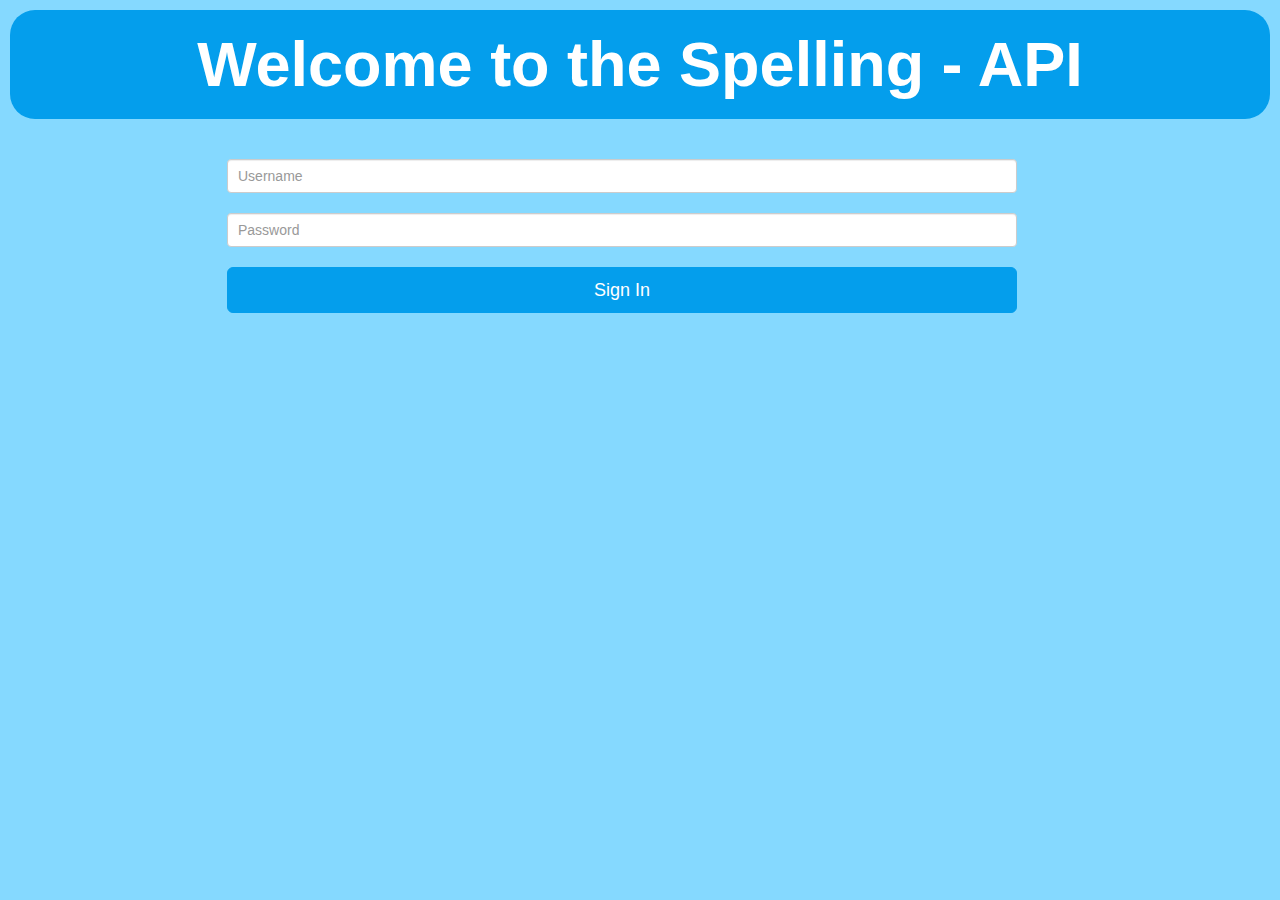
==== index.html @ 946993ae "spelling error" ====
<!DOCTYPE html>
<html>

<head>
	<meta charset="utf-8">
		
		<!--Bootstrap-->
		<link rel="stylesheet" href="https://maxcdn.bootstrapcdn.com/bootstrap/3.3.7/css/bootstrap.min.css">
		<script src="https://ajax.googleapis.com/ajax/libs/jquery/3.3.1/jquery.min.js"></script>
		<script src="https://maxcdn.bootstrapcdn.com/bootstrap/3.3.7/js/bootstrap.min.js"></script>

		<!--CSS-->
		 <link rel="stylesheet" href="css/stylesheet.css"> 
		
		<!--JQuery Script-->
		<script src="js/jquery.js"></script>
		<script src ="js/bootstrap.min.js"></script>
		<script src="js/front-end.js"></script>
	
	<title>Spelling-teacher</title>

<body>
	<style>
		body {
			background: #85D9FF
			}
	</style>
	
	<div id="Login">
		<div class="jumbotron">
			<h1><center> Welcome to the Spelling - API <center></h1>
		</div>
			<div class="container">
				<div class="row">
					<div div class="col-lg-8 col-md-12 col-sm-12 col-xs-12">
						<input type="text" class="form-control" placeholder="Username" id="user_name"></input>
					</div>
				</div>
				<div class="row">
					<div div class="col-lg-8 col-md-12 col-sm-12 col-xs-12">
						<input type="password" class="form-control" placeholder="Password" id="password_hash"></input>
					</div>
				</div>
				<div class="row">
					<div div class="col-lg-8 col-md-12 col-sm-12 col-xs-12">
						<button class="btn btn-lg btn-primary btn-block" type="submit" id="sign-in" >Sign In</button>
					</div>
				</div>
			</div>
		</div>
		

	<div id ="home" style="display:none;">
		<div class="jumbotron">
			<h1><center>Spelling - Home <center></h1>
		</div>
		<div class="container-buttons">
			<div class="row">
				<div class="col-lg-2 col-md-2 col-sm-4 col-xs-8">
					<button class="btn btn-lg btn-primary btn-block" id="week-1">Week 1</button>
				</div>
				<div class="col-lg-2 col-md-2 col-sm-4 col-xs-8">				
					<button class="btn btn-lg btn-primary btn-block" id="week-2">Week 2</button>
				</div>
				<div class="col-lg-2 col-md-2 col-sm-4 col-xs-8">
					<button class="btn btn-lg btn-primary btn-block" id="week-3">Week 3</button>
				</div>
				<div class="col-lg-2 col-md-2 col-sm-4 col-xs-8">
					<button class="btn btn-lg btn-primary btn-block" id="week-4">Week 4</button>
				</div>
				<div class="col-lg-2 col-md-2 col-sm-4 col-xs-8">
					<button class="btn btn-lg btn-primary btn-block" id="Log-Out">Log out</button>	
				</div>
			</div>
		</div>
	</div>

		<div id="Spelling" style="display:none;">
			<div class="jumbotron">
				<h1><center>Spellings - Week 1<center></h1>
			</div>
		<div class="home-button">
			<button class="btn btn-lg btn-primary btn-block" id="back-1">Home</button>
		</div>
		<div class= "row">
			<div class="col-lg-4 col-md-4 col-sm-8 col-xs-12">
				<div class="block">
					<h2><center>1: Red<center></h2>
					<audio controls>
					<source src="Spellings/Spelling1.m4a" type="audio/mp4">
					</audio>
				</div><!--block one-->
			</div><!--col div-->

			<div class="col-lg-4 col-md-4 col-sm-8 col-xs-12">
				<div class="block">
					<h2><center>2: Blue<center></h2>
					<audio controls>
					<source src="Spellings/Spelling2.m4a" type="audio/mp4">
					</audio>
				</div><!--block two-->
			</div><!--col div-->

			<div class="col-lg-4 col-md-4 col-sm-8 col-xs-12">
				<div class="block">
					<h2><center>3: Green<center></h2>
					<audio controls>
					<source src="Spellings/Spelling3.m4a" type="audio/mp4">
					</audio>
				</div><!--block three-->
			</div><!--col div-->

			<div class="col-lg-4 col-md-4 col-sm-8 col-xs-12">
				<div class="block">
					<h2><center>4: Yellow<center></h2>
					<audio controls>
					<source src="Spellings/Spelling4.m4a" type="audio/mp4">
					</audio>
				</div><!--block four-->
			</div><!--col div-->
	
		<div class="col-lg-4 col-md-4 col-sm-8 col-xs-12">
			<div class="block">
			<h2><center>5: Black<center></h2>
			<audio controls>
			<source src="Spellings/Spelling5.m4a" type="audio/mp4">
			</audio>
			</div><!--block five-->
		</div><!--col div-->

		<div class="col-lg-4 col-md-4 col-sm-8 col-xs-12">
			<div class="block">
			<h2><center>6: White<center></h2>
			<audio controls>
			<source src="Spellings/Spelling6.m4a" type="audio/mp4">
			</audio>
			</div><!--block six-->
		</div><!--col div-->

		<div class="col-lg-4 col-md-4 col-sm-8 col-xs-12">
			<div class="block">
			<h2><center>7: Pink<center></h2>
			<audio controls>
			<source src="Spellings/Spelling7.m4a" type="audio/mp4">
			</audio>
			</div><!--block seven-->
		</div><!--col div-->

		<div class="col-lg-4 col-md-4 col-sm-8 col-xs-12">
			<div class="block">
			<h2><center>8: Orange<center></h2>
			<audio controls>
			<source src="Spellings/Spelling8.m4a" type="audio/mp4">
			</audio>
			</div><!--block eight-->	
		</div><!--col div-->

		<div class="col-lg-4 col-md-4 col-sm-8 col-xs-12">
			<div class="block">
			<h2><center>9: Purple<center></h2>
			<audio controls>
			<source src="Spellings/Spelling9.m4a" type="audio/mp4">
			</audio>
			</div><!--block nine-->
		</div><!--col div-->

		<div class="col-lg-4 col-md-4 col-sm-8 col-xs-12">
			<div class="block">
			<h2><center>10: Brown<center></h2>
			<audio controls>
			<source src="Spellings/Spelling10.m4a" type="audio/mp4">
			</audio>
			</div><!--block ten-->
		</div><!--col div-->
		</div>
		</div>
	<div id="Spelling2" style="display:none;">
		<div class="jumbotron">
			<h1><center>Spellings - Week 2<center></h1>
		</div><!--jumbotron-->
		<div class="home-button">
			<button class="btn btn-lg btn-primary btn-block" id="back-2">Home</button>
		</div>
		<div class= "row">
			<div class="col-lg-4 col-md-4 col-sm-8 col-xs-12">
				<div class="block">
				<h2><center>1: Apple<center></h2>
				<audio controls>
				<!-- <source src="Spellings/Spelling2.1.m4a" type="audio/mp4"> -->
				</audio>
				</div><!--block one-->
			</div><!--col div-->

			<div class="col-lg-4 col-md-4 col-sm-8 col-xs-12">
				<div class="block">
				<h2><center>2: Pear <center></h2>
				<audio controls>
				<!-- <source src="Spellings/Spelling2.2.m4a" type="audio/mp4"> -->
				</audio>
				</div><!--block two-->
			</div><!--col div-->

			<div class="col-lg-4 col-md-4 col-sm-8 col-xs-12">
				<div class="block">
				<h2><center>3: Orange<center></h2>
				<audio controls>
				<!-- <source src="Spellings/Spelling2.3.m4a" type="audio/mp4"> -->
				</audio>
				</div><!--block three-->
			</div><!--col div-->

			<div class="col-lg-4 col-md-4 col-sm-8 col-xs-12">
				<div class="block">
				<h2><center>4: Lemon <center></h2>
				<audio controls>
				<!-- <source src="Spellings/Spelling2.4.m4a" type="audio/mp4"> -->
				</audio>
				</div><!--block four-->
			</div><!--col div-->
	
			<div class="col-lg-4 col-md-4 col-sm-8 col-xs-12">
				<div class="block">
				<h2><center>5: Lime <center></h2>
				<audio controls>
				<!-- <source src="Spellings/Spelling2.5.m4a" type="audio/mp4"> -->
				</audio>
				</div><!--block five-->
			</div><!--col div-->

			<div class="col-lg-4 col-md-4 col-sm-8 col-xs-12">
				<div class="block">
				<h2><center>6: Melon<center></h2>
				<audio controls>
				<!-- <source src="Spellings/Spelling2.6.m4a" type="audio/mp4"> -->
				</audio>
				</div><!--block six-->
			</div><!--col div-->

			<div class="col-lg-4 col-md-4 col-sm-8 col-xs-12">
				<div class="block">
				<h2><center>7: Grape <center></h2>
				<audio controls>
				<!-- <source src="Spellings/Spelling2.7.m4a" type="audio/mp4"> -->
				</audio>
				</div><!--block seven-->
			</div><!--col div-->

			<div class="col-lg-4 col-md-4 col-sm-8 col-xs-12">
				<div class="block">
				<h2><center>8: Strawberry<center></h2>
				<audio controls>
				<!-- <source src="Spellings/Spelling2.8.m4a" type="audio/mp4"> -->
				</audio>
				</div><!--block eight-->	
			</div><!--col div-->

			<div class="col-lg-4 col-md-4 col-sm-8 col-xs-12">
				<div class="block">
				<h2><center>9: Blackberry<center></h2>
				<audio controls>
				<!-- <source src="Spellings/Spelling2.9.m4a" type="audio/mp4"> -->
				</audio>
				</div><!--block nine-->
			</div><!--col div-->

			<div class="col-lg-4 col-md-4 col-sm-8 col-xs-12">
				<div class="block">
				<h2><center>10: Cherry<center></h2>
				<audio controls>
				<!-- <source src="Spellings/Spelling2.10.m4a" type="audio/mp4"> -->
				</audio>
				</div><!--block ten-->
			</div><!--col div-->
		</div><!--row-->
	</div>	

	<div id="Spelling3" style="display:none;">
		<div class="jumbotron">
			<h1><center>Spellings - Week 3<center></h1>
		</div><!--jumbotron-->
		<div class="home-button">
		<button class="btn btn-lg btn-primary btn-block" id="back-3">Home</button>
		</div>
		<div class= "row">
			<div class="col-lg-4 col-md-4 col-sm-8 col-xs-12">
				<div class="block">
				<h2><center>1: Giraffe<center></h2>
				<audio controls>
				<!-- <source src="Spellings/Spelling3.1.m4a" type="audio/mp4"> -->
				</audio>
				</div><!--block one-->
			</div><!--col div-->

			<div class="col-lg-4 col-md-4 col-sm-8 col-xs-12">
				<div class="block">
				<h2><center>2: Zebra <center></h2>
				<audio controls>
				<!-- <source src="Spellings/Spelling3.2.m4a" type="audio/mp4"> -->
				</audio>
				</div><!--block two-->
			</div><!--col div-->

			<div class="col-lg-4 col-md-4 col-sm-8 col-xs-12">
				<div class="block">
				<h2><center>3: Antelope<center></h2>
				<audio controls>
				<!-- <source src="Spellings/Spelling3.3.m4a" type="audio/mp4"> -->
				</audio>
				</div><!--block three-->
			</div><!--col div-->

			<div class="col-lg-4 col-md-4 col-sm-8 col-xs-12">
				<div class="block">
				<h2><center>4: Elephant <center></h2>
				<audio controls>
				<!-- <source src="Spellings/Spelling3.4.m4a" type="audio/mp4"> -->
				</audio>
				</div><!--block four-->
			</div><!--col div-->
	
			<div class="col-lg-4 col-md-4 col-sm-8 col-xs-12">
				<div class="block">
				<h2><center>5: Leopard <center></h2>
				<audio controls>
				<!-- <source src="Spellings/Spelling3.5.m4a" type="audio/mp4"> -->
				</audio>
				</div><!--block five-->
			</div><!--col div-->

			<div class="col-lg-4 col-md-4 col-sm-8 col-xs-12">
				<div class="block">
				<h2><center>6: Monkey<center></h2>
				<audio controls>
				<!-- <source src="Spellings/Spelling3.6.m4a" type="audio/mp4"> -->
				</audio>
				</div><!--block six-->
			</div><!--col div-->

			<div class="col-lg-4 col-md-4 col-sm-8 col-xs-12">
				<div class="block">
				<h2><center>7: Gorilla <center></h2>
				<audio controls>
				<!-- <source src="Spellings/Spelling3.7.m4a" type="audio/mp4"> -->
				</audio>
				</div><!--block seven-->
			</div><!--col div-->

			<div class="col-lg-4 col-md-4 col-sm-8 col-xs-12">
				<div class="block">
				<h2><center>8: Lion<center></h2>
				<audio controls>
				<!-- <source src="Spellings/Spelling3.8.m4a" type="audio/mp4"> -->
				</audio>
				</div><!--block eight-->	
			</div><!--col div-->

			<div class="col-lg-4 col-md-4 col-sm-8 col-xs-12">
				<div class="block">
				<h2><center>9: Bear<center></h2>
				<audio controls>
				<!-- <source src="Spellings/Spelling3.9.m4a" type="audio/mp4"> -->
				</audio>
				</div><!--block nine-->
			</div><!--col div-->

			<div class="col-lg-4 col-md-4 col-sm-8 col-xs-12">
				<div class="block">
				<h2><center>10: Tiger<center></h2>
				<audio controls>
				<!-- <source src="Spellings/Spelling3.10.m4a" type="audio/mp4"> -->
				</audio>
				</div><!--block ten-->
			</div><!--col div-->
		</div> 
	</div>
		
	<div id="Spelling4" style="display:none;">
		<div class="jumbotron">
			<h1><center>Spellings - Week 4 <center></h1>
		</div><!--jumbotron-->
		<div class="home-button">
		<button class="btn btn-lg btn-primary btn-block" id="back-4">Home</button>
		</div>
		<div class= "row">
			<div class="col-lg-4 col-md-4 col-sm-8 col-xs-12">
				<div class="block">
				<h2><center>1: Chair<center></h2>
				<audio controls>
				<!-- <source src="Spellings/Spelling4.1.m4a" type="audio/mp4"> -->
				</audio>
				</div><!--block one-->
			</div><!--col div-->

			<div class="col-lg-4 col-md-4 col-sm-8 col-xs-12">
				<div class="block">
				<h2><center>2: Table <center></h2>
				<audio controls>
				<!-- <source src="Spellings/Spelling4.2.m4a" type="audio/mp4"> -->
				</audio>
				</div><!--block two-->
			</div><!--col div-->

			<div class="col-lg-4 col-md-4 col-sm-8 col-xs-12">
				<div class="block">
				<h2><center>3: Kettle <center></h2>
				<audio controls>
				<!-- <source src="Spellings/Spelling4.3.m4a" type="audio/mp4"> -->
				</audio>
				</div><!--block three-->
			</div><!--col div-->

			<div class="col-lg-4 col-md-4 col-sm-8 col-xs-12">
				<div class="block">
				<h2><center>4: Iron <center></h2>
				<audio controls>
				<!-- <source src="Spellings/Spelling4.4.m4a" type="audio/mp4"> -->
				</audio>
				</div><!--block four-->
			</div><!--col div-->
	
			<div class="col-lg-4 col-md-4 col-sm-8 col-xs-12">
				<div class="block">
				<h2><center>5: Dryer <center></h2>
				<audio controls>
				<!-- <source src="Spellings/Spelling4.5.m4a" type="audio/mp4"> -->
				</audio>
				</div><!--block five-->
			</div><!--col div-->

			<div class="col-lg-4 col-md-4 col-sm-8 col-xs-12">
				<div class="block">
				<h2><center>6: Toaster<center></h2>
				<audio controls>
				<!-- <source src="Spellings/Spelling4.6.m4a" type="audio/mp4"> -->
				</audio>
				</div><!--block six-->
			</div><!--col div-->

			<div class="col-lg-4 col-md-4 col-sm-8 col-xs-12">
				<div class="block">
				<h2><center>7: Sofa <center></h2>
				<audio controls>
				<!-- <source src="Spellings/Spelling4.7.m4a" type="audio/mp4"> -->
				</audio>
				</div><!--block seven-->
			</div><!--col div-->

			<div class="col-lg-4 col-md-4 col-sm-8 col-xs-12">
				<div class="block">
				<h2><center>8: Cupboard<center></h2>
				<audio controls>
				<!-- <source src="Spellings/Spelling4.8.m4a" type="audio/mp4"> -->
				</audio>
				</div><!--block eight-->	
			</div><!--col div-->

			<div class="col-lg-4 col-md-4 col-sm-8 col-xs-12">
				<div class="block">
				<h2><center>9: Fridge<center></h2>
				<audio controls>
				<!-- <source src="Spellings/Spelling4.9.m4a" type="audio/mp4"> -->
				</audio>
				</div><!--block nine-->
			</div><!--col div-->

			<div class="col-lg-4 col-md-4 col-sm-8 col-xs-12">
				<div class="block">
				<h2><center>10: Freezer<center></h2>
				<audio controls>
				<!-- <source src="Spellings/Spelling4.10.m4a" type="audio/mp4"> -->
				</audio>
				</div><!--block ten-->
			</div><!--col div-->

		</div><!--row-->
	</div>
	
	<div id="LogOut" style="display:none;">
		<div class="jumbotron">
			<h1><center>Thank you for logging out<center></h1>
		</div><!--jumbotron-->
	</div>
		
</body>

</html>
---- css/stylesheet.css ----
body {
	overflow-y:auto;  
overflow-x:hidden;
max-width: 100% !important;
min-width: 100% !important;
}

.container-buttons {
	margin: 0px 10px 10px 10px;
	padding: 0px 10px 10px 170px;	
}

.home-button {
    display: block;
    width: 50%;
    margin-left: 25%;
}

.container {
padding: 10px 10px 10px 0px;
    width: 100%;
    margin-left: 15%;	
}

#user_name #password_hash{
	padding: 10px 10px 10px 10px;
}

.form-control {
    display: block;
    width: 100%;
    height: 34px;
    padding: 10px 0px 10px 10px;
}

.h2, h2 {
    font-size: 20px;
}

.h1, .h2, .h3, h1, h2, h3 {
    margin-top: 10px;
    margin-bottom: 10px;
	color: #02203D;
}

#mainContent {
	padding: 10px 10px 10px 10px;
}

#Home #Spelling{
 position: fixed;
    width: 100%;
    left: 0px;
}

.jumbotron {
	padding: 10px 10px 10px 10px;
	margin: 10px 10px 10px 10px;
	height: 100%;
	background-color: #049EEC;
	border-radius: 25px;
}

.jumbotron .h1, .jumbotron h1 {
	color: white;
	font-weight: bold;
}

.block {
	background-color: #FEFEFF;
	margin-top: 20px;
	padding: 35px 35px 35px 30px;
	border-radius: 25px;
}
  .fullscreen_bg {
    position: fixed;
    top: 0;
    right: 0;
    bottom: 0;
    left: 0;
    background-size: cover;
    background-position: 50% 50%;
  }

.btn-primary:hover {
    color: #fff;
    background-color: green;
    border-color: white;
}

.btn-primary {
    color: #fff;
    background-color: #c0e49d;
    border-color: #c0e49d;
}

.button {
  font-size: 1em;
  padding: 10px;
  color: #fff;
  border: 2px solid #06D85F;
  border-radius: 20px/50px;
  text-decoration: none;
  cursor: pointer;
  transition: all 0.3s ease-out;
}
.button:hover {
  background: #06D85F;
}

.btn-primary {
    color: white;
    background-color: #049EEC;
    border-color: #049EEC;
}
.btn-primary:hover, .btn-primary:focus, .btn-primary:active, .btn-primary.active, .open>.dropdown-toggle.btn-primary {
    color: white;
    background-color: gray;
    border-color: gray; 
}
.row {
	margin: 20px 20px 20px 20px;
}
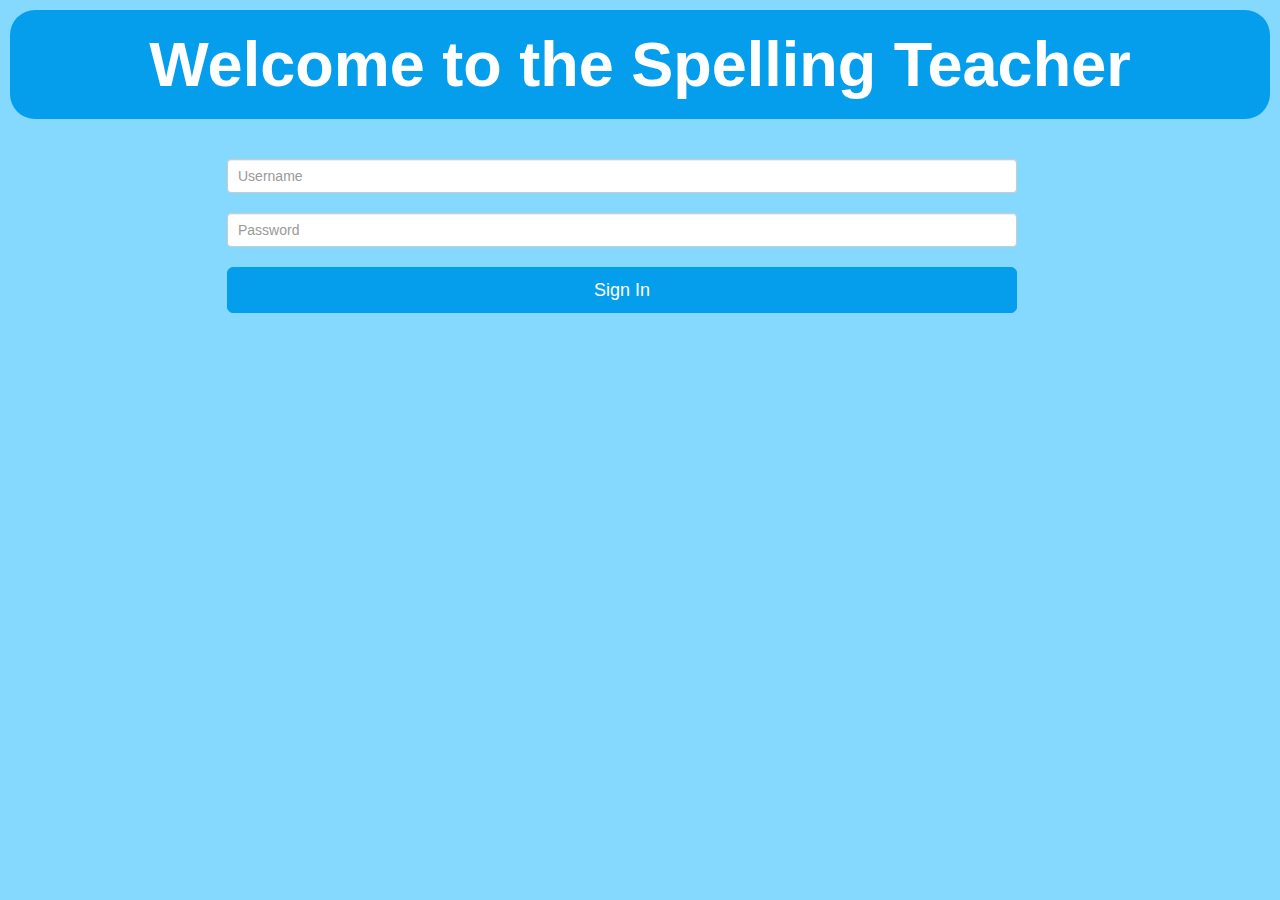
==== commit 528f4588: "Spelling Teacher name" ====
--- a/index.html
+++ b/index.html
@@ -28,7 +28,7 @@
 	
 	<div id="Login">
 		<div class="jumbotron">
-			<h1><center> Welcome to the Spelling - API <center></h1>
+			<h1><center> Welcome to the Spelling Teacher<center></h1>
 		</div>
 			<div class="container">
 				<div class="row">
